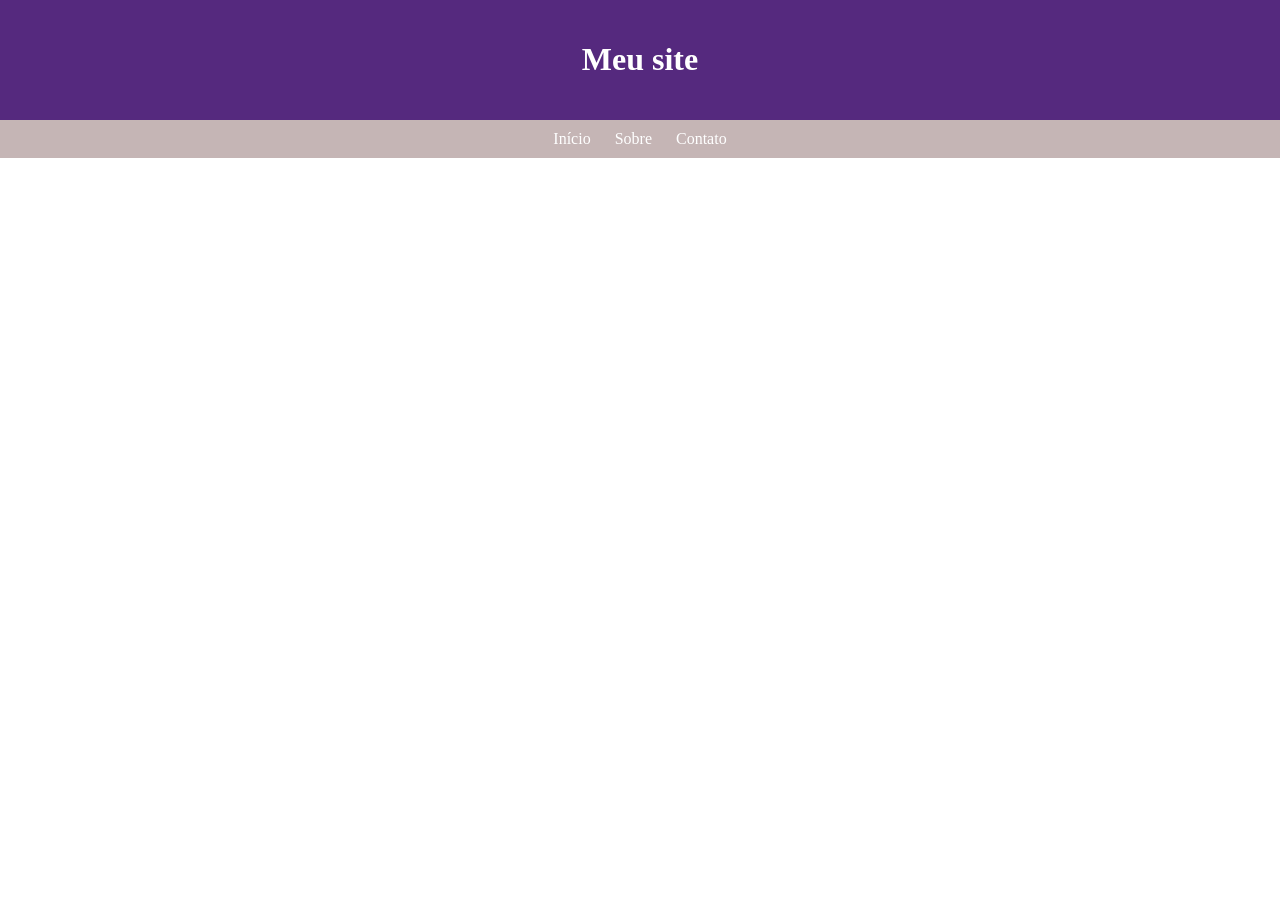
==== contato.html @ 00461dd7 "Adicionei as abas" ====
<!doctype html>
<html lang="en">
  <head>
    <meta charset="UTF-8" />
    <meta name="viewport" content="width=device-width, initial-scale=1.0" />
    <title>Document</title>
    <link rel="stylesheet" href="css/style.css" />
  </head>
  <body>
    <header>
      <h1>Meu site</h1>
    </header>
    <nav>
      <a href="index.html">Início</a>
      <a href="sobre.html">Sobre</a>
      <a href="contato.html">Contato</a>
    </nav>
  </body>
</html>
---- css/style.css ----
body{
    font-family: Georgia, 'Times New Roman', Times, serif;
    margin: 0;
    padding: 0 ;
}

header{
    background-color: rgb(85, 41, 126);
    color: white;
    padding: 20px;
    text-align: center;
}

nav{
    background-color: #c5b5b5;
    padding: 10px;
    text-align: center;
}

nav a{
    color: white;
    text-decoration : none;
    margin: 0 10px;
}

main{
    padding: 20px;
}

section{
    margin-bottom: 30px;
    padding: 15px;
    border: 1px solid #ccc;
}

footer{
    background-color: none;
    color: rgb(103, 65, 117);
    text-align: center;
    padding: 15px;
}
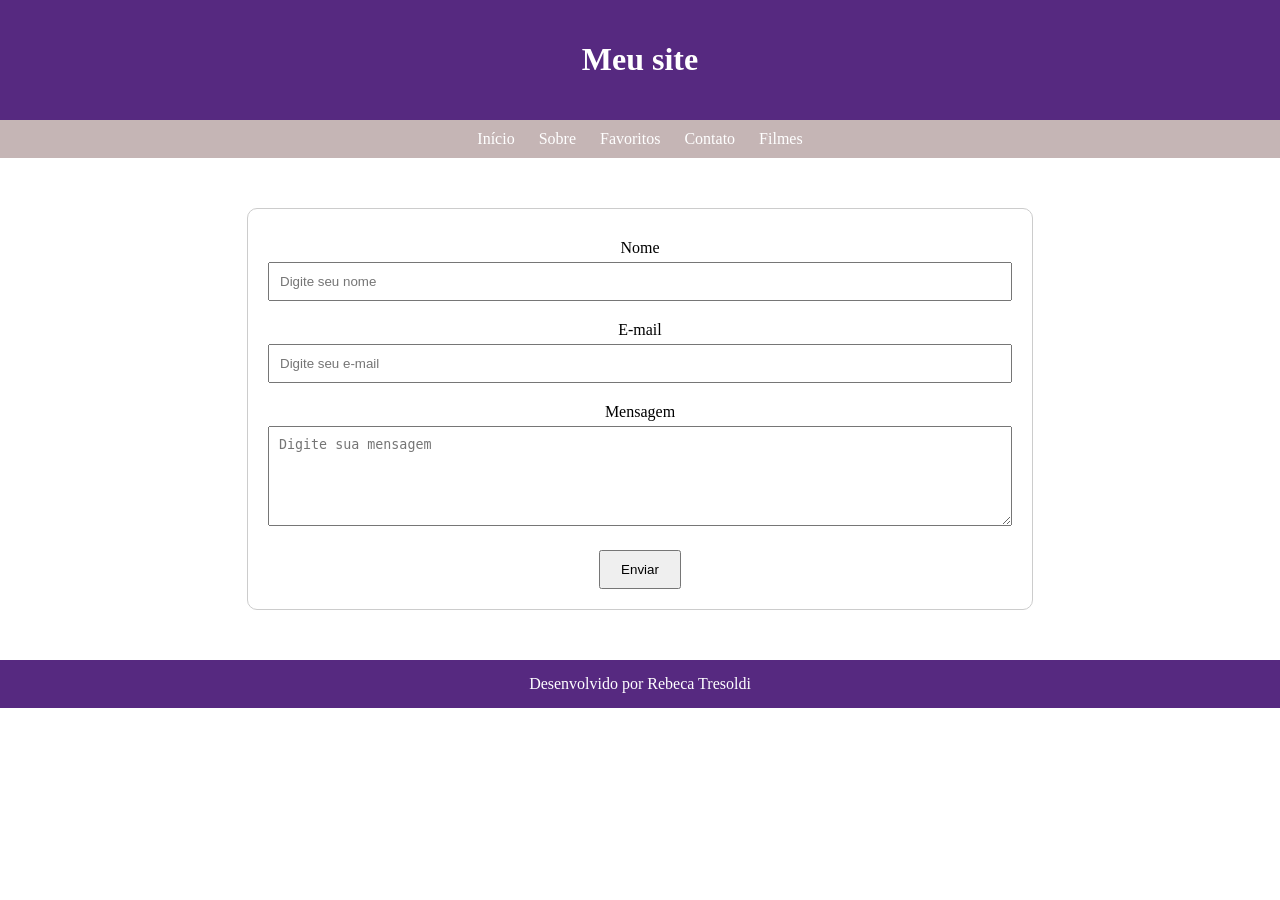
==== commit dde69b51: "av2" ====
--- a/contato.html
+++ b/contato.html
@@ -1,5 +1,5 @@
 <!doctype html>
-<html lang="en">
+<html lang="pt-br">
   <head>
     <meta charset="UTF-8" />
     <meta name="viewport" content="width=device-width, initial-scale=1.0" />
@@ -13,7 +13,38 @@
     <nav>
       <a href="index.html">Início</a>
       <a href="sobre.html">Sobre</a>
+      <a href="galeria.html">Favoritos</a>
       <a href="contato.html">Contato</a>
+      <a href="filmes.html">Filmes</a>
     </nav>
+    <main>
+      <form>
+        <label for="nome">Nome</label>
+        <input
+          type="text"
+          id="nome"
+          name="nome"
+          placeholder="Digite seu nome"
+          required
+        />
+        <label for="email">E-mail</label>
+        <input
+          type="email"
+          id="email"
+          name="email"
+          placeholder="Digite seu e-mail"
+          required
+        />
+        <label for="mensagem">Mensagem</label>
+        <textarea
+          id="mensagem"
+          name="mensagem"
+          placeholder="Digite sua mensagem"
+          required
+        ></textarea>
+        <button type="submit">Enviar</button>
+      </form>
+    </main>
+    <footer>Desenvolvido por Rebeca Tresoldi</footer>
   </body>
 </html>
--- a/css/style.css
+++ b/css/style.css
@@ -1,41 +1,108 @@
-body{
-    font-family: Georgia, 'Times New Roman', Times, serif;
-    margin: 0;
-    padding: 0 ;
+body {
+  font-family: Georgia, "Times New Roman", Times, serif;
+  margin: 0;
+  padding: 0;
+  text-align: center;
 }
 
-header{
-    background-color: rgb(85, 41, 126);
-    color: white;
-    padding: 20px;
-    text-align: center;
+header {
+  background-color: rgb(86, 41, 128);
+  color: white;
+  padding: 20px;
+  text-align: center;
 }
 
-nav{
-    background-color: #c5b5b5;
-    padding: 10px;
-    text-align: center;
+nav {
+  background-color: #c5b5b5;
+  padding: 10px;
+  text-align: center;
 }
 
-nav a{
-    color: white;
-    text-decoration : none;
-    margin: 0 10px;
+nav a {
+  color: white;
+  text-decoration: none;
+  margin: 0 10px;
 }
 
-main{
-    padding: 20px;
+main {
+  padding: 20px;
 }
 
-section{
-    margin-bottom: 30px;
-    padding: 15px;
-    border: 1px solid #ccc;
+section {
+  margin-bottom: 30px;
+  padding: 15px;
+  border: 1px solid #ccbcbc;
 }
 
-footer{
-    background-color: none;
-    color: rgb(103, 65, 117);
-    text-align: center;
-    padding: 15px;
-}+footer {
+  background-color: rgb(86, 41, 128);
+  color: white;
+  text-align: center;
+  padding: 15px;
+}
+
+img {
+  max-width: 50%;
+  height: 200px;
+  margin: 0 auto;
+  text-align: center;
+}
+
+iframe {
+  display: block;
+  margin: 0 auto;
+  align-items: center;
+}
+
+form {
+  width: 60%;
+  margin: 30px auto;
+  padding: 20px;
+  border: 1px solid #ccc;
+  border-radius: 10px;
+}
+
+label {
+  display: block;
+  margin-top: 10px;
+  margin-bottom: 5px;
+}
+
+input,
+textarea {
+  width: 100%;
+  padding: 10px;
+  margin-bottom: 10px;
+  box-sizing: border-box;
+}
+
+textarea {
+  height: 100px;
+}
+
+button {
+  display: inline-block;
+  padding: 10px 20px;
+  margin-top: 10px;
+}
+
+table {
+  width: 80%;
+  margin: 30px auto;
+  border-collapse: collapse;
+}
+
+th,
+td {
+  border: 1px solid #ccc;
+  padding: 10px;
+  text-align: center;
+}
+
+th {
+  background-color: #eeeeee;
+}
+
+tr:hover {
+  background-color: #f5f5f5;
+}
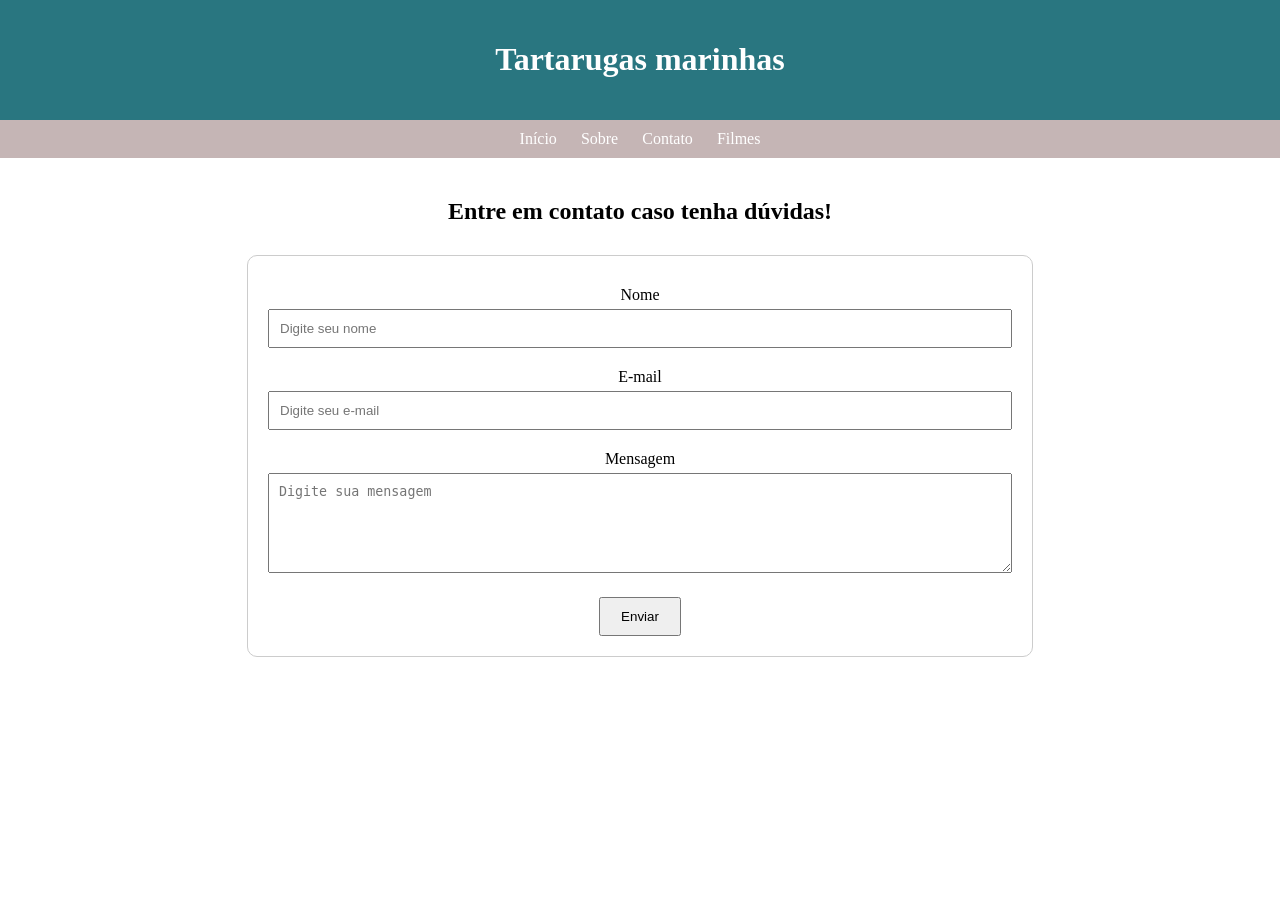
==== commit 2d256f6c: "segunda parte" ====
--- a/contato.html
+++ b/contato.html
@@ -8,16 +8,16 @@
   </head>
   <body>
     <header>
-      <h1>Meu site</h1>
+      <h1>Tartarugas marinhas</h1>
     </header>
     <nav>
       <a href="index.html">Início</a>
       <a href="sobre.html">Sobre</a>
-      <a href="galeria.html">Favoritos</a>
       <a href="contato.html">Contato</a>
       <a href="filmes.html">Filmes</a>
     </nav>
     <main>
+      <h2>Entre em contato caso tenha dúvidas!</h2>
       <form>
         <label for="nome">Nome</label>
         <input
@@ -45,6 +45,5 @@
         <button type="submit">Enviar</button>
       </form>
     </main>
-    <footer>Desenvolvido por Rebeca Tresoldi</footer>
   </body>
 </html>
--- a/css/style.css
+++ b/css/style.css
@@ -6,7 +6,7 @@
 }
 
 header {
-  background-color: rgb(86, 41, 128);
+  background-color: rgb(41, 118, 128);
   color: white;
   padding: 20px;
   text-align: center;
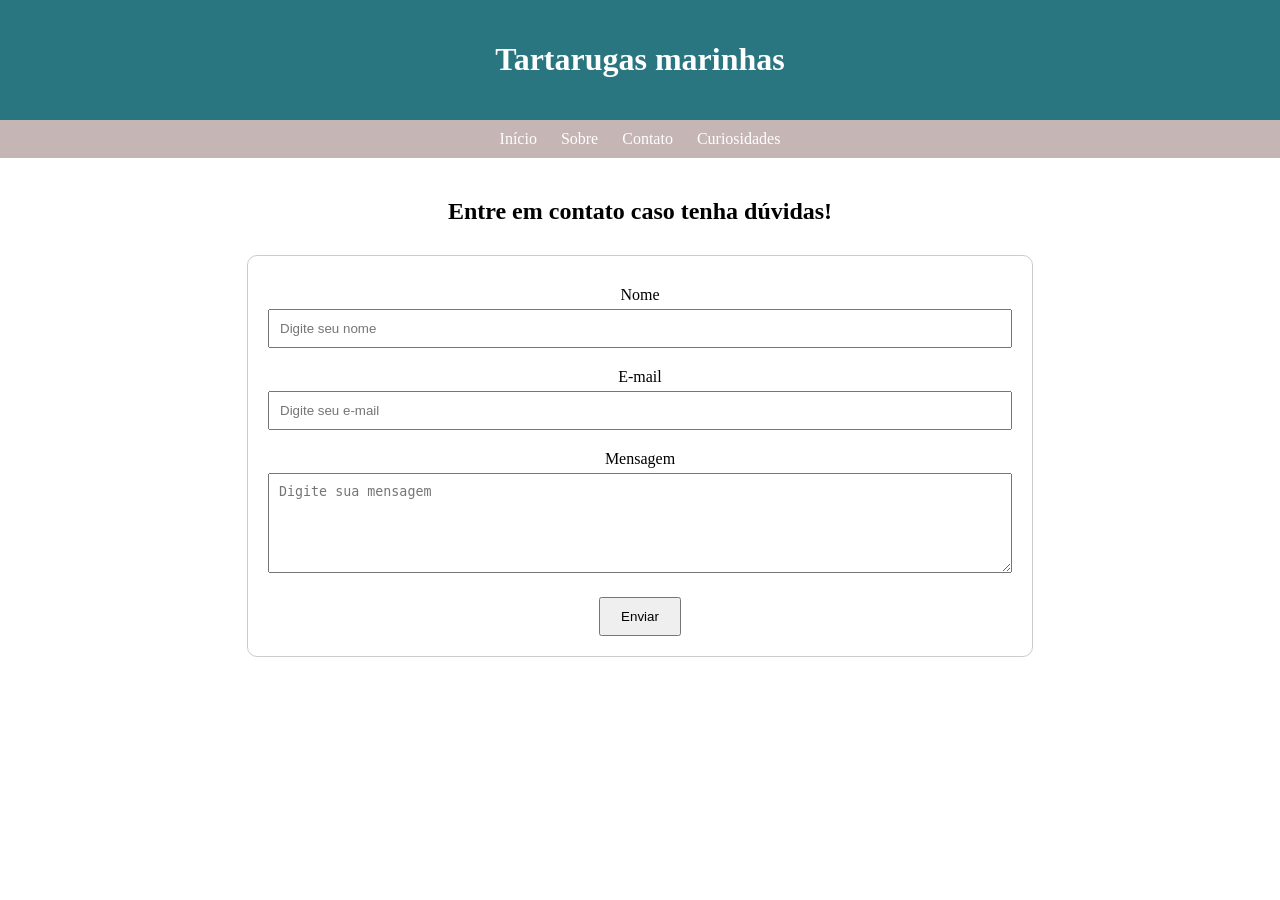
==== commit 0ff6f6d5: "parte 1" ====
--- a/contato.html
+++ b/contato.html
@@ -14,7 +14,7 @@
       <a href="index.html">Início</a>
       <a href="sobre.html">Sobre</a>
       <a href="contato.html">Contato</a>
-      <a href="filmes.html">Filmes</a>
+      <a href="curiosidades.html">Curiosidades</a>
     </nav>
     <main>
       <h2>Entre em contato caso tenha dúvidas!</h2>
--- a/css/style.css
+++ b/css/style.css
@@ -1,5 +1,7 @@
 body {
-  font-family: Georgia, "Times New Roman", Times, serif;
+  font-family:
+    Times New Roman,
+    serif;
   margin: 0;
   padding: 0;
   text-align: center;
@@ -34,24 +36,11 @@
   border: 1px solid #ccbcbc;
 }
 
-footer {
-  background-color: rgb(86, 41, 128);
-  color: white;
-  text-align: center;
-  padding: 15px;
-}
-
 img {
   max-width: 50%;
   height: 200px;
   margin: 0 auto;
   text-align: center;
-}
-
-iframe {
-  display: block;
-  margin: 0 auto;
-  align-items: center;
 }
 
 form {
